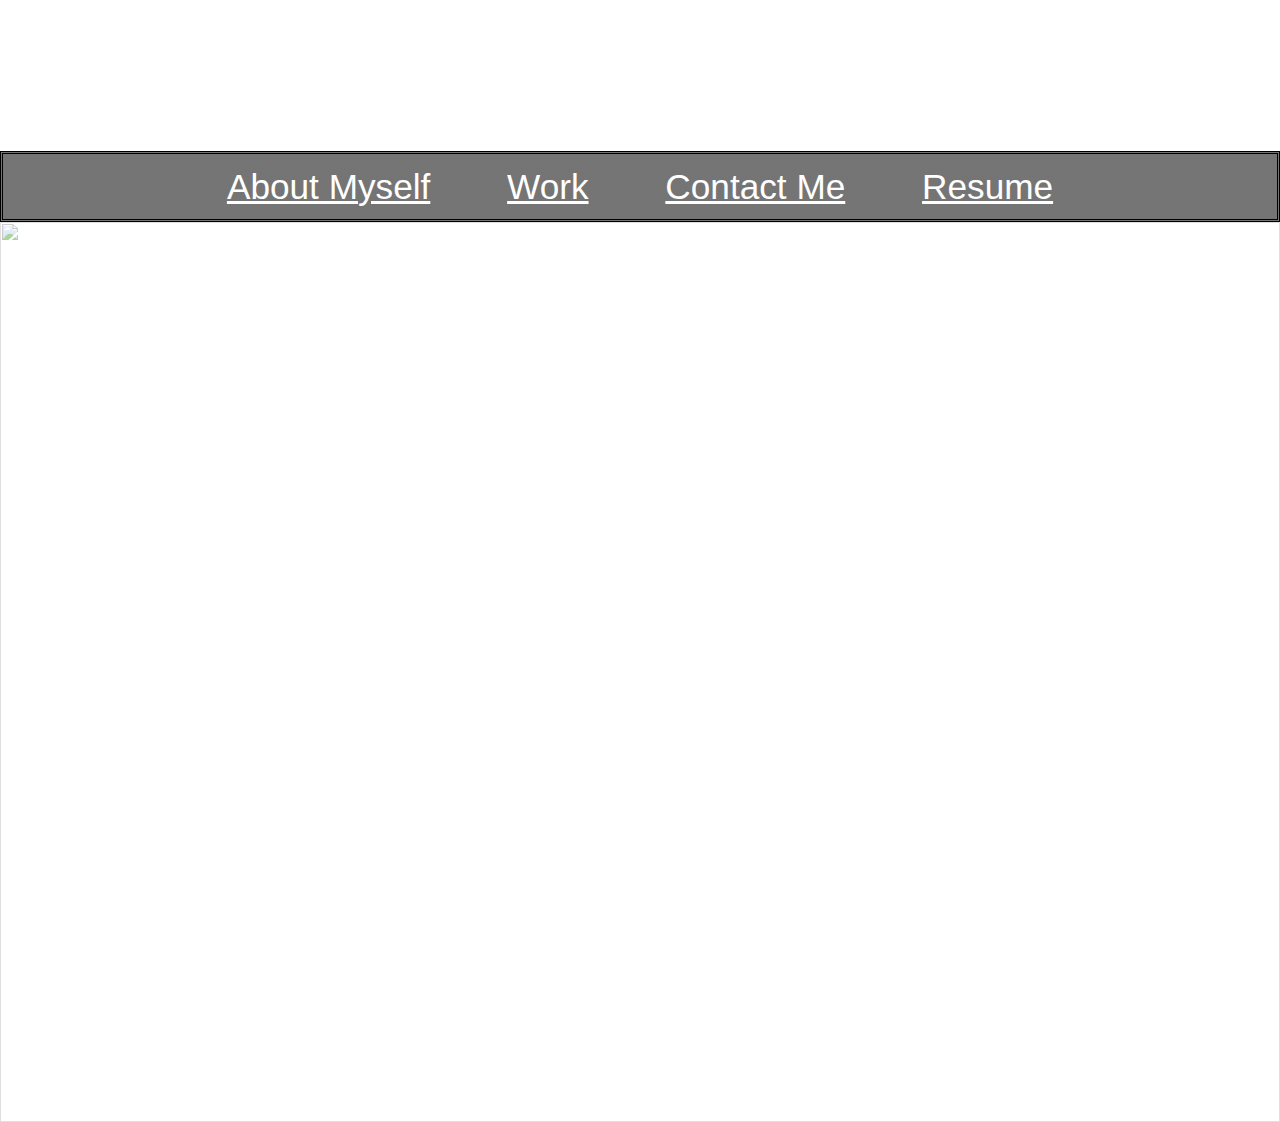
==== Codey McCodeface/index.html @ 63493b00 "created a heading with an image as the font color" ====
<!DOCTYPE html>
<html lang="en">

<head>
    <meta charset="UTF-8" />
    <meta name="viewport" content="width=device-width, initial-scale=1.0" />
    <title>❮❮  Aaron's Portfoliolio  ❯❯</title>
    <link rel="icon" 
      type="image/jpg" 
      href="./images/stars.jpg"/>
    <link rel="stylesheet" href="./assets/css/reset.css" />
    <link rel="stylesheet" href="./assets/css/style.css" />
</head>

<!-- Header -->
<header>
    <h1>Portfolio<span>Cornholio</span></h1>
</header>
<!-- Navbar -->
<nav>
    <a href="#">About Myself</a>
    <a href="#">Work</a>
    <a href="#">Contact Me</a>
    <a href="#">Resume</a>
</nav>

<body>
    <section class="centerpiece">
        <img src="./images/supernova.jpg"></img>
    </section>
</body>
---- Codey McCodeface/assets/css/style.css ----
:root {
    --purple-text: rgb(225, 106, 230);
    --border-style: dashed;
    --font-family: Helvetica;
    --white-text: white;
    --green: rgb(0, 128, 64);
    --supernova-color: 
  }

  header {
    display: flex;
    font-family: var(--font-family);
    font-size: 2.5vw;
    background-color: white;
    justify-content: center;
  }

  h1 {
    display: flex;
    font-size: 5vw;
    margin: 3vw;
    -webkit-background-clip: text;
    background-clip: image;
    -webkit-text-fill-color: transparent; 
    background-image: url(https://e0.pxfuel.com/wallpapers/456/219/desktop-wallpaper-the-universe-supernova-explosion-star-nebula-thumbnail.jpg);
  }

  span {
    color: rgba(50, 12, 139, 0.753);
    -webkit-background-clip: text;
    background-clip: image;
    -webkit-text-fill-color: transparent; 
    background-image: url(https://e0.pxfuel.com/wallpapers/456/219/desktop-wallpaper-the-universe-supernova-explosion-star-nebula-thumbnail.jpg);
  }

  nav {
    display: flex;
    position: relative;
    justify-content: center;
    background-image: linear-gradient(rgba(51, 51, 51, 0.678) 100%, rgba(255, 255, 255, 0.3) 0%);
    border-style: double;
  }

  nav a {
    color: white;
    padding: 1vw 3vw 1vw 3vw;
    font-size: 2.75vw;
    font-family: var(--font-family);
  }

  body {
    margin: 0;
    padding: 0;
  }

  img {
    position: absolute;
    width: 100vw;
    height: 100vh;
    z-index: 1;
    opacity: 0.5;
  }

  .centerpiece {
    display: flex;
  }

  .centerpiece img {
    display: flex;
  }

  .centerpiece p {
    display: flex;
    justify-content: space-evenly;
    width: 100%;
    color: white;
    background-color: black;
    font-family: var(--font-family);
    z-index: 2;
  }


/*
  .animation_background_test{
    -webkit-animation-name: animation;
    -webkit-animation-duration: 5s;
    -webkit-animation-timing-function: ease-in-out;
    -webkit-animation-iteration-count: infinite;    
    -webkit-animation-play-state: running;
    
    animation-name: animation;
    animation-duration: 5s;
    animation-timing-function: ease-in-out;
    animation-iteration-count: infinite;    
    animation-play-state: running;
    background-color: #00ff15;
}

@-webkit-keyframes animation {
    0%     {background-color: #00ff15;}
    50.0%  {background-color:#c4fcc8;}
    100.0%  {background-color:#00ff15;}
}

@keyframes animation {
    0%     {background-color: #00ff15;}
    50.0%  {background-color:#c4fcc8;}
    100.0%  {background-color:#00ff15;}
}
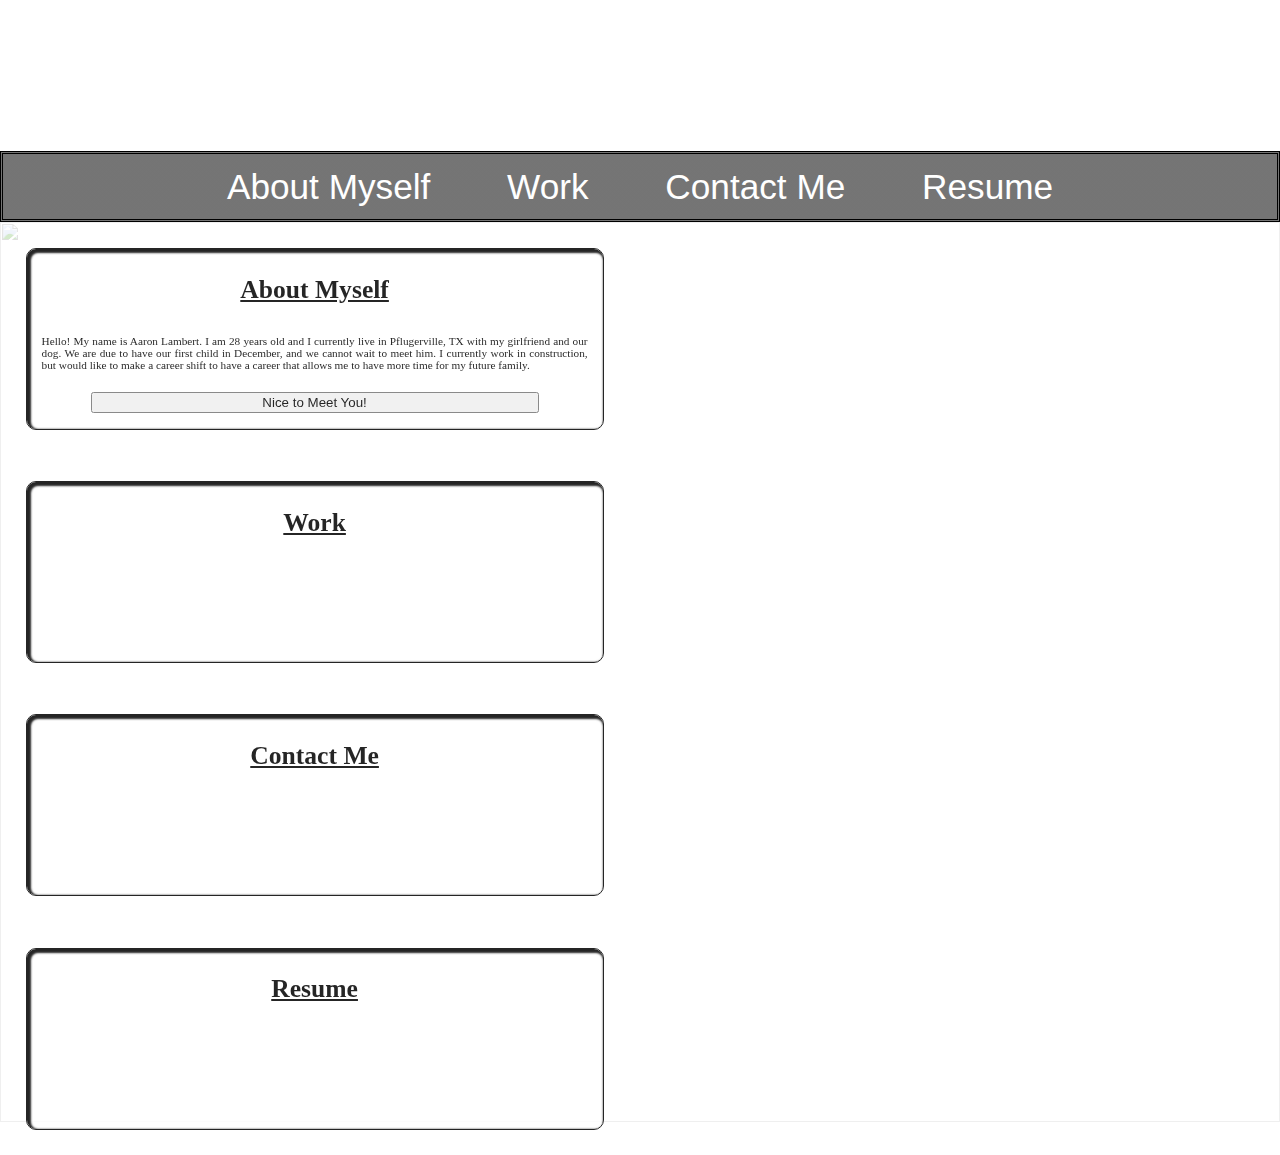
==== commit 6647d58d: "adjusted individual artilces sizes and their children" ====
--- a/Codey McCodeface/index.html
+++ b/Codey McCodeface/index.html
@@ -24,8 +24,35 @@
     <a href="#">Resume</a>
 </nav>
 
-<body>
-    <section class="centerpiece">
+<body class="articles">
+    <section>
         <img src="./images/supernova.jpg"></img>
     </section>
-</body>+
+    <article class="About Myself">
+        <h3>About Myself</h3>
+        <p>Hello! My name is Aaron Lambert. I am 28 years old and I currently live in Pflugerville, TX
+            with my girlfriend and our dog. We are due to have our first child in December, and we cannot
+            wait to meet him. I currently work in construction, but would like to make a career shift to 
+            have a career that allows me to have more time for my future family.
+        </p>
+        <button>Nice to Meet You!</button>
+    </article>
+
+    <article class="Work">
+        <h3>Work</h3>
+        <p></p>
+    </article>
+
+    <article class="Contact Me">
+        <h3>Contact Me</h3>
+        <p></p>
+    </article>
+
+    <article class="Resume">
+        <h3>Resume</h3>
+        <p></p>
+    </article>
+
+</body>
+
--- a/Codey McCodeface/assets/css/style.css
+++ b/Codey McCodeface/assets/css/style.css
@@ -13,24 +13,20 @@
     font-size: 2.5vw;
     background-color: white;
     justify-content: center;
+    -webkit-background-clip: text;
+    background-clip: image;
+    -webkit-text-fill-color: transparent; 
+    background-image: url(https://e0.pxfuel.com/wallpapers/456/219/desktop-wallpaper-the-universe-supernova-explosion-star-nebula-thumbnail.jpg);
   }
 
   h1 {
     display: flex;
     font-size: 5vw;
     margin: 3vw;
-    -webkit-background-clip: text;
-    background-clip: image;
-    -webkit-text-fill-color: transparent; 
-    background-image: url(https://e0.pxfuel.com/wallpapers/456/219/desktop-wallpaper-the-universe-supernova-explosion-star-nebula-thumbnail.jpg);
   }
 
   span {
-    color: rgba(50, 12, 139, 0.753);
-    -webkit-background-clip: text;
-    background-clip: image;
-    -webkit-text-fill-color: transparent; 
-    background-image: url(https://e0.pxfuel.com/wallpapers/456/219/desktop-wallpaper-the-universe-supernova-explosion-star-nebula-thumbnail.jpg);
+    text-decoration: underline;
   }
 
   nav {
@@ -46,9 +42,12 @@
     padding: 1vw 3vw 1vw 3vw;
     font-size: 2.75vw;
     font-family: var(--font-family);
+    text-decoration: none;
   }
 
   body {
+    display: flex;
+    flex-direction: column;
     margin: 0;
     padding: 0;
   }
@@ -58,9 +57,48 @@
     width: 100vw;
     height: 100vh;
     z-index: 1;
-    opacity: 0.5;
+    opacity: 0.25;
   }
 
+
+  article {
+    display: flex;
+    position: relative;
+    flex-direction: column;
+    border-style: solid;
+    border-width: .1vh;
+    border-radius: 10px;
+    z-index: 2;
+    background-color: white;
+    width: 45vw;
+    height: 20vh;
+    margin: 2vw;
+    opacity: 85%;
+    box-shadow: 2px 2px 2px 2px inset;
+  }
+
+  h3 {
+    display: flex;
+    justify-content: center;
+    font-size: 2vw;
+    text-decoration: underline;  }
+
+  article p {
+    margin: 5px 15px 5px 15px;
+    text-align: justify;
+    font-size: 1.25vh;
+  }
+
+  article button {
+    display: flex;
+    width: 35vw;
+    justify-content: space-evenly;
+    margin: auto;
+  }
+
+  .articles {
+    flex: 1 1 1;
+  }
   .centerpiece {
     display: flex;
   }
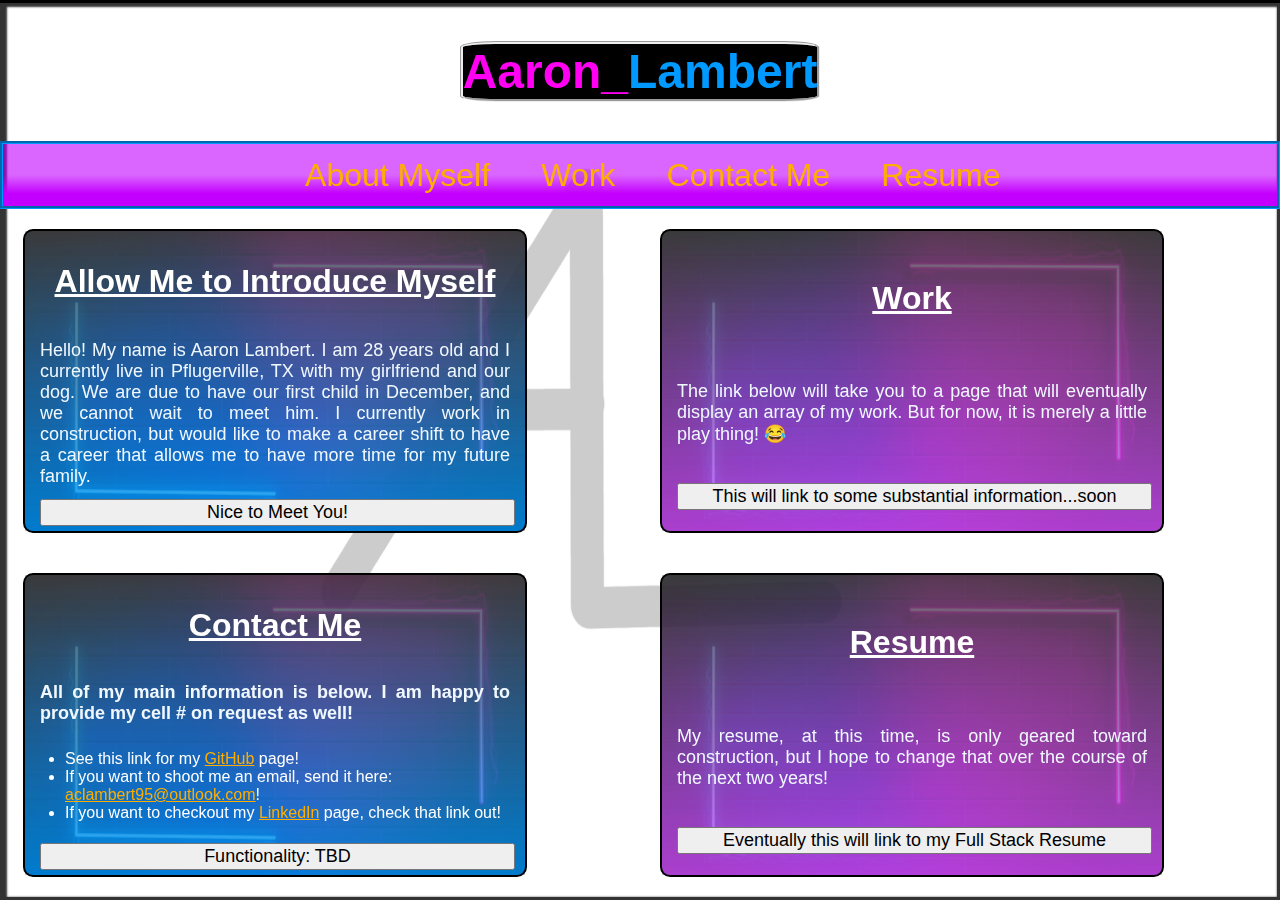
==== commit 353514ff: "Changed around a few things to make the website look a bit more modern" ====
--- a/Codey McCodeface/index.html
+++ b/Codey McCodeface/index.html
@@ -4,55 +4,71 @@
 <head>
     <meta charset="UTF-8" />
     <meta name="viewport" content="width=device-width, initial-scale=1.0" />
-    <title>❮❮  Aaron's Portfoliolio  ❯❯</title>
-    <link rel="icon" 
-      type="image/jpg" 
-      href="./images/stars.jpg"/>
+    <title>❮❮ Aaron's Portfolio ❯❯</title>
+    <link rel="icon" type="image/jpg" href="./images/icon.jpg" />
     <link rel="stylesheet" href="./assets/css/reset.css" />
     <link rel="stylesheet" href="./assets/css/style.css" />
 </head>
 
 <!-- Header -->
 <header>
-    <h1>Portfolio<span>Cornholio</span></h1>
+    <img src="./images/Icon.jpg"></img>
+    <h1><span>Aaron_</span> Lambert</h1>
 </header>
 <!-- Navbar -->
 <nav>
-    <a href="#">About Myself</a>
-    <a href="#">Work</a>
-    <a href="#">Contact Me</a>
-    <a href="#">Resume</a>
+    <a href="#about_me">About Myself</a>
+    <a href="#work">Work</a>
+    <a href="#contact_me">Contact Me</a>
+    <a href="#resume">Resume</a>
 </nav>
 
-<body class="articles">
-    <section>
-        <img src="./images/supernova.jpg"></img>
-    </section>
+<main>
 
-    <article class="About Myself">
-        <h3>About Myself</h3>
-        <p>Hello! My name is Aaron Lambert. I am 28 years old and I currently live in Pflugerville, TX
-            with my girlfriend and our dog. We are due to have our first child in December, and we cannot
-            wait to meet him. I currently work in construction, but would like to make a career shift to 
-            have a career that allows me to have more time for my future family.
-        </p>
-        <button>Nice to Meet You!</button>
-    </article>
+    <body class="articles">
+        <section>
+            
+        </section>
 
-    <article class="Work">
-        <h3>Work</h3>
-        <p></p>
-    </article>
+        <article id="about_me" class="card1">
+            <h3>Allow Me to Introduce Myself</h3>
+            <p>Hello! My name is Aaron Lambert. I am 28 years old and I currently live in Pflugerville, TX
+                with my girlfriend and our dog. We are due to have our first child in December, and we cannot
+                wait to meet him. I currently work in construction, but would like to make a career shift to
+                have a career that allows me to have more time for my future family.
+            </p>
+            <button>Nice to Meet You!</button>
+            <img src="./images/background.jpg"></img>
+        </article>
 
-    <article class="Contact Me">
-        <h3>Contact Me</h3>
-        <p></p>
-    </article>
+        <article id="work" class="card2">
+            <h3>Work</h3>
+            <p>The link below will take you to a page that will eventually display an array of my work. But for now, it is merely a little play thing! 😂</p>
+            <button>This will link to some substantial information...soon</button>
+            <img src="./images/background.jpg"></img>
+        </article>
 
-    <article class="Resume">
-        <h3>Resume</h3>
-        <p></p>
-    </article>
+        <article id="contact_me"" class="card1">
+            <h3>Contact Me</h3>
+            <p><b>All of my main information is below. I am happy to provide my cell # on request as well!</b></p>
+            <ul>
+                <li>See this link for my <a href=https://github.com/Aclambert95>GitHub</a> page!</li>
+                <li>If you want to shoot me an email, send it here: <a
+                        href="aclambert95@outlook.com">aclambert95@outlook.com</a>!</li>
+                <li>If you want to checkout my <a
+                        href="https://www.linkedin.com/in/aaron-lambert-a5b04894/">LinkedIn</a> page, check that link
+                    out!</li>
+            </ul>
+            <button>Functionality: TBD</button>
+            <img src="./images/background.jpg"></img>
+        </article>
 
-</body>
+        <article id="resume" class="card2">
+            <h3>Resume</h3>
+            <p>My resume, at this time, is only geared toward construction, but I hope to change that over the course of the next two years!</p>
+            <button>Eventually this will link to my Full Stack Resume</button>
+            <img src="./images/background.jpg"></img>
+        </article>
 
+    </body>
+</main>--- a/Codey McCodeface/assets/css/style.css
+++ b/Codey McCodeface/assets/css/style.css
@@ -1,122 +1,204 @@
 :root {
-    --purple-text: rgb(225, 106, 230);
-    --border-style: dashed;
-    --font-family: Helvetica;
-    --white-text: white;
-    --green: rgb(0, 128, 64);
-    --supernova-color: 
+  --purple-text: rgb(225, 106, 230);
+  --border-style: dashed;
+  --font-family: Helvetica, Arial, sans-serif;
+  --white-text: white;
+  --green: rgb(0, 128, 64);
+  --electric-blue: rgb(0, 153, 255);
+}
+
+* {
+  z-index: 3;
+  font-family: var(--font-family)
+}
+
+header img {
+  display: flex;
+  position: fixed;
+}
+
+header {
+  display: flex;
+  font-family: monospace;
+  flex-direction: row;
+  justify-content: center;
+  color: var(--electric-blue);
+}
+
+h1 {
+  display: flex;
+  flex-direction: row;
+  font-size: 48px;
+  margin: 3vw;
+  background-color: rgb(0, 0, 0);
+  border-radius: 10%;
+  border-style: groove;
+}
+
+span {
+  color: #ff00f2;
+}
+
+nav {
+  display: flex;
+  position: relative;
+  justify-content: center;
+  align-items: center;
+  width: 100%;
+  background-image: linear-gradient(rgba(195, 0, 255, 0.6) 50%, rgba(195, 0, 255, 1.0) 80%);
+  border-style: groove;
+  border-width: 3px;
+  border-color: rgba(0, 153, 255, 1.0);
+}
+
+nav a {
+  color: white;
+  flex-direction: row;
+  padding: 1vw 1vw 1vw 3vw;
+  font-size: 32px;
+  font-family: var(--font-family);
+  text-decoration: none;
+}
+
+main {
+  display: flex;
+  flex-direction: row;
+  flex-wrap: wrap;
+  justify-content: center;
+}
+
+body {
+  display: flex;
+  flex-direction: column;
+  justify-content: center;
+  align-items: center;
+  margin: auto;
+  padding: auto;
+  font-family: var(--font-family);
+}
+
+img {
+  display: flex;
+  position: absolute;
+  justify-content: space-around;
+  width: 100%;
+  height: 100%;
+  z-index: 1;
+  opacity: 20%;
+}
+
+article {
+  flex-direction: column;
+  justify-content: space-around;
+  border-style: solid;
+  border-width: 2px;
+  border-radius: 10px;
+  z-index: 2;
+  margin: 2vw;
+}
+
+article h3 {
+  display: flex;
+  position: static;
+  justify-content: center;
+  font-size: 32px;
+  text-decoration: underline;
+  color: rgb(255, 255, 255);
+}
+
+article p {
+  margin: 0px 15px 5px 15px;
+  text-align: justify;
+  font-size: 18px;
+  color: aliceblue;
+}
+
+article button {
+  display: flex;
+  flex: 1 1 1;
+  width: 95%;
+  justify-content: space-evenly;
+  margin: 0px 10px 5px 15px;
+  font-size: 18px;
+}
+
+article ul {
+  color: white;
+}
+
+article img {
+  z-index: 1;
+}
+
+a:link {
+  color: rgb(255, 174, 0);
+}
+.articles {
+  border-style: solid;
+  box-shadow: 2px 2px 2px 2px inset;
+}
+
+.card1 {
+  display: flex;
+  position: relative;
+  justify-content: space-between;
+  flex: 10 10 10;
+  margin: 20px;
+  padding: auto;
+  width: 500px;
+  height: 300px;
+  background-image: linear-gradient(rgba(51, 51, 51, 0.9) 0%, rgba(0, 153, 255, 1.0) 100%);
+  z-index: 2;
+}
+
+.card2 {
+  display: flex;
+  position: relative;
+  justify-content: space-around;
+  flex: 10 10 10;
+  margin: auto;
+  padding: auto;
+  width: 500px;
+  height: 300px;
+  background-image: linear-gradient(rgba(51, 51, 51, 0.9) 0%, rgba(195, 0, 255, 0.699) 100%);
+}
+
+.centerpiece {
+  display: flex;
+}
+
+.centerpiece img {
+  display: flex;
+}
+
+.centerpiece p {
+  display: flex;
+  justify-content: space-evenly;
+  width: 100%;
+  color: white;
+  background-color: black;
+  font-family: var(--font-family);
+}
+
+@media screen and (max-width: 650px) {
+  nav a,
+  article h3 {
+    font-size: 20px;
   }
-
-  header {
-    display: flex;
-    font-family: var(--font-family);
-    font-size: 2.5vw;
-    background-color: white;
-    justify-content: center;
-    -webkit-background-clip: text;
-    background-clip: image;
-    -webkit-text-fill-color: transparent; 
-    background-image: url(https://e0.pxfuel.com/wallpapers/456/219/desktop-wallpaper-the-universe-supernova-explosion-star-nebula-thumbnail.jpg);
+}
+
+@media screen and (max-width: 375px) {
+  nav a,
+  article h3 {
+    font-size: 18px;
   }
-
-  h1 {
-    display: flex;
-    font-size: 5vw;
-    margin: 3vw;
+}
+
+@media screen and (max-width: 540px) {
+  article {
+    scale: 75%;
   }
-
-  span {
-    text-decoration: underline;
-  }
-
-  nav {
-    display: flex;
-    position: relative;
-    justify-content: center;
-    background-image: linear-gradient(rgba(51, 51, 51, 0.678) 100%, rgba(255, 255, 255, 0.3) 0%);
-    border-style: double;
-  }
-
-  nav a {
-    color: white;
-    padding: 1vw 3vw 1vw 3vw;
-    font-size: 2.75vw;
-    font-family: var(--font-family);
-    text-decoration: none;
-  }
-
-  body {
-    display: flex;
-    flex-direction: column;
-    margin: 0;
-    padding: 0;
-  }
-
-  img {
-    position: absolute;
-    width: 100vw;
-    height: 100vh;
-    z-index: 1;
-    opacity: 0.25;
-  }
-
-
-  article {
-    display: flex;
-    position: relative;
-    flex-direction: column;
-    border-style: solid;
-    border-width: .1vh;
-    border-radius: 10px;
-    z-index: 2;
-    background-color: white;
-    width: 45vw;
-    height: 20vh;
-    margin: 2vw;
-    opacity: 85%;
-    box-shadow: 2px 2px 2px 2px inset;
-  }
-
-  h3 {
-    display: flex;
-    justify-content: center;
-    font-size: 2vw;
-    text-decoration: underline;  }
-
-  article p {
-    margin: 5px 15px 5px 15px;
-    text-align: justify;
-    font-size: 1.25vh;
-  }
-
-  article button {
-    display: flex;
-    width: 35vw;
-    justify-content: space-evenly;
-    margin: auto;
-  }
-
-  .articles {
-    flex: 1 1 1;
-  }
-  .centerpiece {
-    display: flex;
-  }
-
-  .centerpiece img {
-    display: flex;
-  }
-
-  .centerpiece p {
-    display: flex;
-    justify-content: space-evenly;
-    width: 100%;
-    color: white;
-    background-color: black;
-    font-family: var(--font-family);
-    z-index: 2;
-  }
-
+}
 
 /*
   .animation_background_test{
